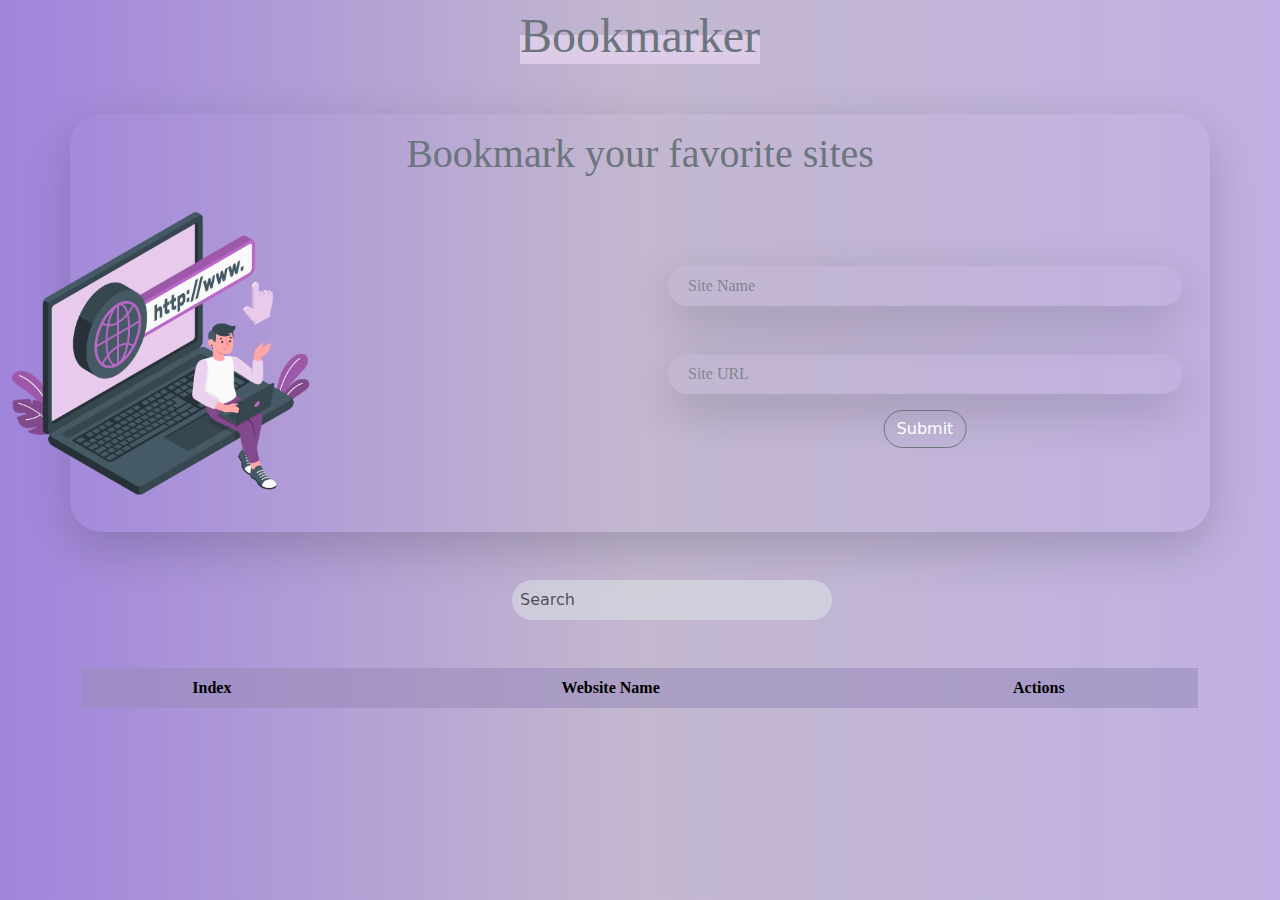
==== index.html @ f9d86bc8 "first commit" ====
<!DOCTYPE html>
<html lang="en">

<head>
    <meta charset="UTF-8">
    <meta name="viewport" content="width=device-width, initial-scale=1.0">
    <title>BookMark</title>
    <link rel="preconnect" href="https://fonts.googleapis.com">
<link rel="preconnect" href="https://fonts.gstatic.com" crossorigin>
<link href="https://fonts.googleapis.com/css2?family=Sevillana&display=swap" rel="stylesheet">
    <link rel="icon" href="assests/bookmark.png">
    <link rel="stylesheet" href="css/all.min.css">
    <link rel="stylesheet" href="css/bootstrap.min.css">
    <link rel="stylesheet" href="css/style.css">
</head>

<body>
    
    <div class="header d-flex justify-content-center position-relative">
        <div class="heading-title mb-5">
            <h3 class="text-secondary display-5 position-relative z-2">Bookmarker</h3>
        </div>
    </div>
    <div class="container shadow-lg rounded-5">
        <div class="heading text-center p-3">
            <h3 class=" text-secondary display-6">Bookmark your favorite sites </h3>
        </div>
    <div class="row ">
            <div class="col-md-6">
                <div class="image">
                    <img src="assests/www.png" class=" position-relative img-fluid">
                </div>
            </div>
            <div class="col-md-6">
               <div class="form">
              <div class="container p-3">
                <div class="form-group position-relative mt-5">
                    <input type="text" required class="form-control p-2 border-0 bg-transparent shadow-lg rounded-5" id="sitename" oninput="validation(this)">
                    <label class="position-absolute text-secondary opacity-75">Site Name</label>
                </div>
                
                <div class="form-group position-relative mt-5">
                    <input type="url" required class="form-control p-2 border-0 bg-transparent shadow-lg rounded-5" id="siteurl"oninput="validation(this)" >
                    <label class="position-absolute text-secondary opacity-75">Site URL</label>
                </div>
              </div>
            </div> 
            <button class="btn  text-white btn-outline-secondary position-relative submit rounded-5" onclick="addsite()" id="submitbtn">Submit</button>
            <button class="btn  text-white btn-outline-warning position-relative submit rounded-5 d-none" id="editbtn">Edit</button>
        </div>
         
        </div>
    </div>
  
        <input type="text" required class="search form-control p-2 border-0  rounded-5 w-25 position-relative mt-5 bg-colo" placeholder="Search" id="searching" onkeyup="search()">
    <div class="container my-5">
        <table class="custom-table-bg table text-center table-striped table-borderless table-responsive-md ">
            <thead>
                <th>Index</th>
                <th>Website Name</th>
                <th>Actions</th>
            </thead>
            <tbody id="tableBody">
                
            </tbody>
        </table>
    </div>
    <div class="error d-none" id="popup">
        <div class="overlay"></div>
        <div class="content text-center rounded-3">
         <div class="close-btn" id="closebtn" onclick="btnclose()">&times;</div>
         <img src="assests/400 Error Bad Request-pana.png">
         <h3>Site Name or Url is not valid, Please follow the rules below :</h3>
         <ul class="list-unstyled p-3">
           <div class="instruct d-flex align-items-center gap-3">
            <i class="fa-solid fa-arrow-right"></i>
            <li class="text-col">Site name must contain at least 3 characters</li>
           </div>
           <div class="instruct d-flex align-items-center gap-3">
            <i class="fa-solid fa-arrow-right "></i>
            <li class="text-col">Site URL must be a valid one</li>
           </div>
         </ul>
        </div>
     </div>
    <script src="js/bootstrap.bundle.min.js"></script>
    <script src="js/main.js"></script>
</body>

</html>
---- css/style.css ----
body{
    background: linear-gradient(0.25turn, #A084DC,#c3b8cf,#c0b0e3);
}
h3, label,.text-col{
    font-family: cursive;

}
.heading-title h3{
    top:10%;
}
.heading-title h3::before{
    content: "";
    position: absolute;
    background-color: rgb(220, 204, 231);
    width: 100%;
    height:50%;
    top: 50%;
    left: 0;
    z-index: -1;
    transition-duration: 0.3s;
}
.heading-title h3:hover::before{
    top: 0%;
    height: 100%;
}

.heading h3{
    top: 15%;
}
img{
    width: 330px;
    height: 100px;
    left: -15%;
    top: 50%;
}
label{
    top: 20%;
    left: 20px;
    transition: 0.3s;
}

input:focus ~label,
input:valid ~label{
    top: -25%;
    left: 15px;
    padding: 0 2px;
}


.submit{
    left: 50%;
    transform: translate(-50%);
}
i{
    cursor: pointer;
}
.content img{
width: 250px;
height: 250px;
}

.error .overlay{
    position: fixed;
    top: 0;
    left: 0;
    width: 100%;
    height: 100vh;
    background-color: rgba(0,0,0,0.7);
    z-index: 1;
}
.error .content{
    position: absolute;
    top: 50%;
    left: 50%;
    transform: translate(-50%, -50%);
    background-color: #eee8e8d0;
    width: 450px;
    height: 450px;
    z-index: 2;
}

.error .close-btn{
    cursor: pointer;
    position: absolute;
    right: 20px;
    top: 20px;
    width: 35px;
    height: 35px;
    background-color: #A084DC;
    color: #ffffffa9;
    font-size: 25px;
    font-weight: 600;
    line-height: 30px;
    text-align: center;
    border-radius: 50%;
}

table {
    --bs-table-striped-bg:  #dee3e589  !important;
    --bs-table-bg: #9a8cb992 !important;
margin: 10px 0px;
}
th{
    font-family: cursive;
}
.search{
    left: 40%;
    margin: 4px 0px;
}

.bg-colo{
    background-color: #dee3e589 ;
}
.text-col{
color: #866cbe ;
}
.image{
    animation: float-up-down 2s ease-in-out infinite both;
}
@keyframes float-up-down {
    0% {
        -webkit-transform:translateY(0)
    }

    50% {
        -webkit-transform: translateY(-10%);
        transform:translateY(-10%)
    }

    100% {
        -webkit-transform: translateY(0);
        transform:translateY(0)
    }
}
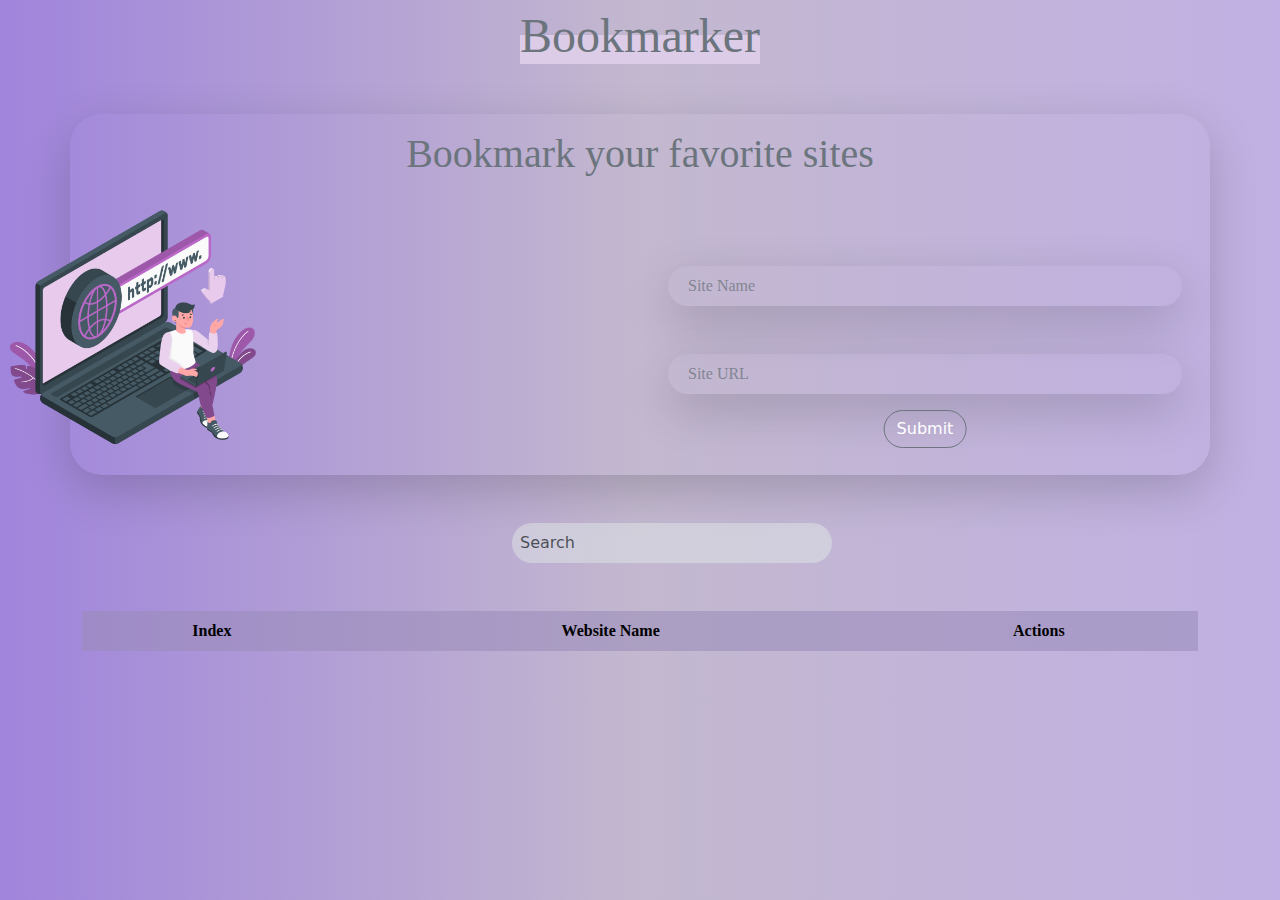
==== commit a0b2abbc: "first commit" ====
--- a/index.html
+++ b/index.html
@@ -6,8 +6,8 @@
     <meta name="viewport" content="width=device-width, initial-scale=1.0">
     <title>BookMark</title>
     <link rel="preconnect" href="https://fonts.googleapis.com">
-<link rel="preconnect" href="https://fonts.gstatic.com" crossorigin>
-<link href="https://fonts.googleapis.com/css2?family=Sevillana&display=swap" rel="stylesheet">
+    <link rel="preconnect" href="https://fonts.gstatic.com" crossorigin>
+    <link href="https://fonts.googleapis.com/css2?family=Sevillana&display=swap" rel="stylesheet">
     <link rel="icon" href="assests/bookmark.png">
     <link rel="stylesheet" href="css/all.min.css">
     <link rel="stylesheet" href="css/bootstrap.min.css">
@@ -15,7 +15,7 @@
 </head>
 
 <body>
-    
+
     <div class="header d-flex justify-content-center position-relative">
         <div class="heading-title mb-5">
             <h3 class="text-secondary display-5 position-relative z-2">Bookmarker</h3>
@@ -25,34 +25,40 @@
         <div class="heading text-center p-3">
             <h3 class=" text-secondary display-6">Bookmark your favorite sites </h3>
         </div>
-    <div class="row ">
-            <div class="col-md-6">
+        <div class="row ">
+            <div class="col-md-6 ">
                 <div class="image">
-                    <img src="assests/www.png" class=" position-relative img-fluid">
+                    <img src="assests/www.png" class=" position-relative w-50" alt="websit-click">
                 </div>
             </div>
             <div class="col-md-6">
-               <div class="form">
-              <div class="container p-3">
-                <div class="form-group position-relative mt-5">
-                    <input type="text" required class="form-control p-2 border-0 bg-transparent shadow-lg rounded-5" id="sitename" oninput="validation(this)">
-                    <label class="position-absolute text-secondary opacity-75">Site Name</label>
+                <div class="form">
+                    <div class="container p-3">
+                        <div class="form-group position-relative mt-5">
+                            <input type="text" required
+                                class="form-control p-2 border-0 bg-transparent shadow-lg rounded-5" id="sitename"
+                                oninput="validation(this)">
+                            <label class="position-absolute text-secondary opacity-75">Site Name</label>
+                        </div>
+
+                        <div class="form-group position-relative mt-5">
+                            <input type="url" required
+                                class="form-control p-2 border-0 bg-transparent shadow-lg rounded-5" id="siteurl"
+                                oninput="validation(this)">
+                            <label class="position-absolute text-secondary opacity-75">Site URL</label>
+                        </div>
+                    </div>
                 </div>
-                
-                <div class="form-group position-relative mt-5">
-                    <input type="url" required class="form-control p-2 border-0 bg-transparent shadow-lg rounded-5" id="siteurl"oninput="validation(this)" >
-                    <label class="position-absolute text-secondary opacity-75">Site URL</label>
-                </div>
-              </div>
-            </div> 
-            <button class="btn  text-white btn-outline-secondary position-relative submit rounded-5" onclick="addsite()" id="submitbtn">Submit</button>
-            <button class="btn  text-white btn-outline-warning position-relative submit rounded-5 d-none" id="editbtn">Edit</button>
-        </div>
-         
+                <button class="btn  text-white btn-outline-secondary position-relative submit rounded-5"
+                    onclick="addsite()" id="submitbtn">Submit</button>
+                <button class="btn  text-white btn-outline-warning position-relative submit rounded-5 d-none"
+                    id="editbtn">Edit</button>
+            </div>
         </div>
     </div>
-  
-        <input type="text" required class="search form-control p-2 border-0  rounded-5 w-25 position-relative mt-5 bg-colo" placeholder="Search" id="searching" onkeyup="search()">
+
+    <input type="text" required class="search form-control p-2 border-0  rounded-5  position-relative mt-5 bg-colo w-25"
+        placeholder="Search" id="searching" onkeyup="search()">
     <div class="container my-5">
         <table class="custom-table-bg table text-center table-striped table-borderless table-responsive-md ">
             <thead>
@@ -61,28 +67,29 @@
                 <th>Actions</th>
             </thead>
             <tbody id="tableBody">
-                
+
             </tbody>
         </table>
     </div>
     <div class="error d-none" id="popup">
         <div class="overlay"></div>
         <div class="content text-center rounded-3">
-         <div class="close-btn" id="closebtn" onclick="btnclose()">&times;</div>
-         <img src="assests/400 Error Bad Request-pana.png">
-         <h3>Site Name or Url is not valid, Please follow the rules below :</h3>
-         <ul class="list-unstyled p-3">
-           <div class="instruct d-flex align-items-center gap-3">
-            <i class="fa-solid fa-arrow-right"></i>
-            <li class="text-col">Site name must contain at least 3 characters</li>
-           </div>
-           <div class="instruct d-flex align-items-center gap-3">
-            <i class="fa-solid fa-arrow-right "></i>
-            <li class="text-col">Site URL must be a valid one</li>
-           </div>
-         </ul>
+            <div class="close-btn position-absolute text-center rounded-circle" id="closebtn" onclick="btnclose()"><i
+                    class="fa-solid fa-xmark fa-xs"></i></div>
+            <img src="assests/400 Error Bad Request-pana.png" alt="error-message">
+            <h3>Site Name or Url is not valid, Please follow the rules below :</h3>
+            <ul class="list-unstyled p-3">
+                <div class="instruct d-flex align-items-center gap-3">
+                    <i class="fa-solid fa-arrow-right"></i>
+                    <li class="text-col">Site name must contain at least 3 characters</li>
+                </div>
+                <div class="instruct d-flex align-items-center gap-3">
+                    <i class="fa-solid fa-arrow-right "></i>
+                    <li class="text-col">Site URL must be a valid one</li>
+                </div>
+            </ul>
         </div>
-     </div>
+    </div>
     <script src="js/bootstrap.bundle.min.js"></script>
     <script src="js/main.js"></script>
 </body>
--- a/css/style.css
+++ b/css/style.css
@@ -1,74 +1,87 @@
-body{
-    background: linear-gradient(0.25turn, #A084DC,#c3b8cf,#c0b0e3);
+body {
+    background: linear-gradient(0.25turn, #A084DC, #c3b8cf, #c0b0e3);
 }
-h3, label,.text-col{
+
+h3,
+label,
+th,
+.text-col {
     font-family: cursive;
 
 }
-.heading-title h3{
-    top:10%;
+
+.heading-title h3 {
+    top: 10%;
 }
-.heading-title h3::before{
+
+.heading-title h3::before {
     content: "";
     position: absolute;
     background-color: rgb(220, 204, 231);
     width: 100%;
-    height:50%;
+    height: 50%;
     top: 50%;
     left: 0;
     z-index: -1;
     transition-duration: 0.3s;
 }
-.heading-title h3:hover::before{
+
+.heading-title h3:hover::before {
     top: 0%;
     height: 100%;
 }
 
-.heading h3{
+.heading h3 {
     top: 15%;
 }
-img{
-    width: 330px;
-    height: 100px;
+
+img {
+    /* width: 330px;
+    height: 100px; */
     left: -15%;
     top: 50%;
 }
-label{
+
+label {
     top: 20%;
     left: 20px;
     transition: 0.3s;
 }
 
-input:focus ~label,
-input:valid ~label{
+input:focus~label,
+input:valid~label {
     top: -25%;
     left: 15px;
     padding: 0 2px;
+    text-shadow: #40159d 1px 0 10px;
 }
 
 
-.submit{
+.submit {
     left: 50%;
     transform: translate(-50%);
 }
-i{
+
+i {
     cursor: pointer;
 }
-.content img{
-width: 250px;
-height: 250px;
+
+.content img {
+    width: 250px;
+    height: 250px;
 }
 
-.error .overlay{
+.error .overlay {
     position: fixed;
     top: 0;
     left: 0;
     width: 100%;
     height: 100vh;
-    background-color: rgba(0,0,0,0.7);
+    background-color: rgba(0, 0, 0, 0.7);
     z-index: 1;
 }
-.error .content{
+
+.error .content {
     position: absolute;
     top: 50%;
     left: 50%;
@@ -79,56 +92,54 @@
     z-index: 2;
 }
 
-.error .close-btn{
+.error .close-btn {
     cursor: pointer;
-    position: absolute;
     right: 20px;
     top: 20px;
-    width: 35px;
-    height: 35px;
+    width: 32px;
+    height: 32px;
     background-color: #A084DC;
     color: #ffffffa9;
     font-size: 25px;
     font-weight: 600;
     line-height: 30px;
-    text-align: center;
-    border-radius: 50%;
 }
 
 table {
-    --bs-table-striped-bg:  #dee3e589  !important;
+    --bs-table-striped-bg: #dee3e589 !important;
     --bs-table-bg: #9a8cb992 !important;
-margin: 10px 0px;
+    margin: 10px 0px;
 }
-th{
-    font-family: cursive;
-}
-.search{
+
+.search {
     left: 40%;
     margin: 4px 0px;
 }
 
-.bg-colo{
-    background-color: #dee3e589 ;
+.bg-colo {
+    background-color: #dee3e589;
 }
-.text-col{
-color: #866cbe ;
+
+.text-col {
+    color: #866cbe;
 }
-.image{
+
+.image {
     animation: float-up-down 2s ease-in-out infinite both;
 }
+
 @keyframes float-up-down {
     0% {
-        -webkit-transform:translateY(0)
+        transform: translateY(0)
     }
 
     50% {
-        -webkit-transform: translateY(-10%);
-        transform:translateY(-10%)
+        transform: translateY(-10%);
+
     }
 
     100% {
-        -webkit-transform: translateY(0);
-        transform:translateY(0)
+        transform: translateY(0);
+
     }
 }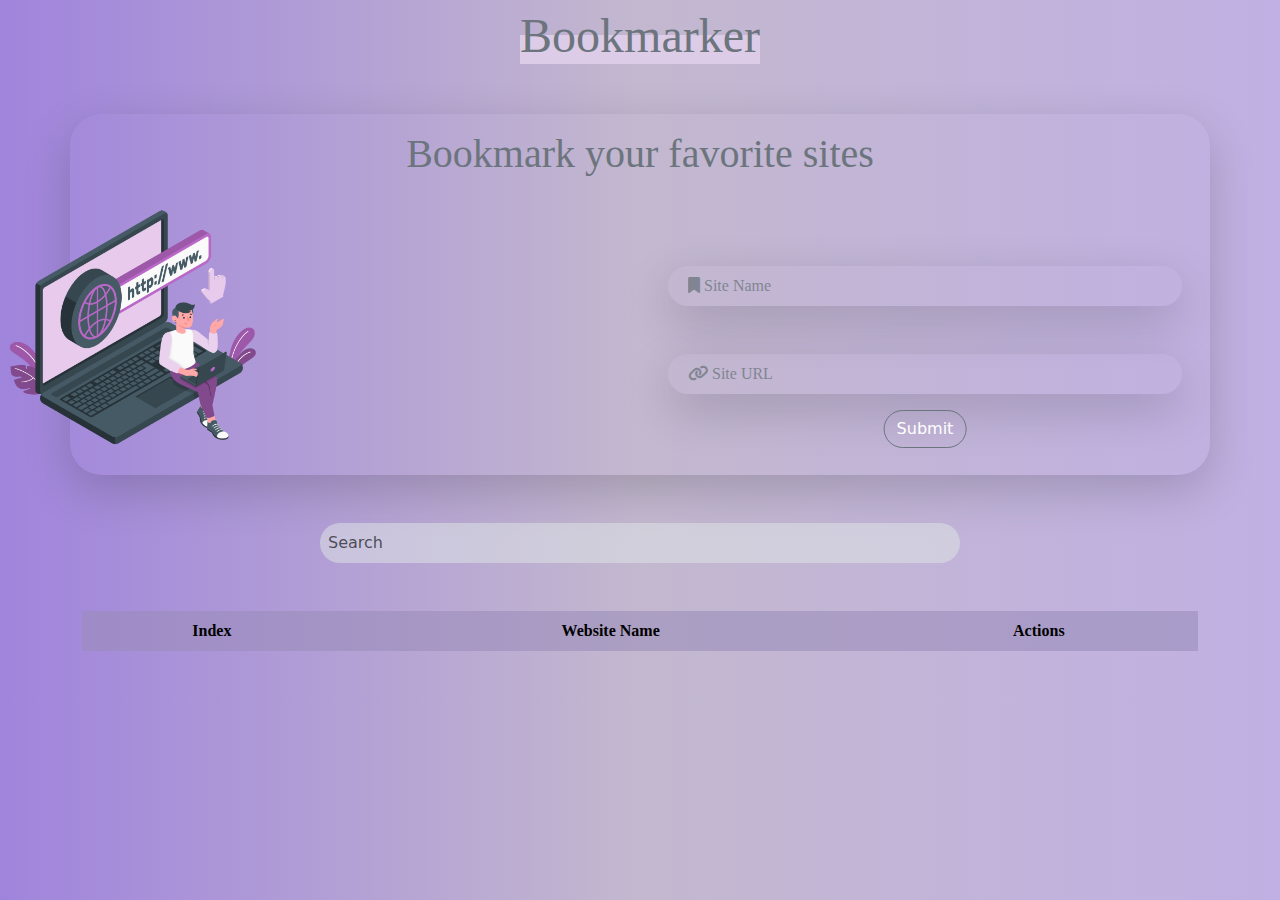
==== commit e5eea058: "first commit" ====
--- a/index.html
+++ b/index.html
@@ -38,14 +38,14 @@
                             <input type="text" required
                                 class="form-control p-2 border-0 bg-transparent shadow-lg rounded-5" id="sitename"
                                 oninput="validation(this)">
-                            <label class="position-absolute text-secondary opacity-75">Site Name</label>
+                            <label class="position-absolute text-secondary opacity-75"><i class="fa-solid fa-bookmark"></i> Site Name</label>
                         </div>
 
                         <div class="form-group position-relative mt-5">
                             <input type="url" required
                                 class="form-control p-2 border-0 bg-transparent shadow-lg rounded-5" id="siteurl"
                                 oninput="validation(this)">
-                            <label class="position-absolute text-secondary opacity-75">Site URL</label>
+                            <label class="position-absolute text-secondary opacity-75"><i class="fa-solid fa-link"></i> Site URL</label>
                         </div>
                     </div>
                 </div>
@@ -57,7 +57,7 @@
         </div>
     </div>
 
-    <input type="text" required class="search form-control p-2 border-0  rounded-5  position-relative mt-5 bg-colo w-25"
+    <input type="text" required class="search form-control p-2 border-0  rounded-5  mt-5 bg-colo shadow-none"
         placeholder="Search" id="searching" onkeyup="search()">
     <div class="container my-5">
         <table class="custom-table-bg table text-center table-striped table-borderless table-responsive-md ">
--- a/css/style.css
+++ b/css/style.css
@@ -41,6 +41,13 @@
     left: -15%;
     top: 50%;
 }
+@media screen and (max-width: 770px) {
+    img {
+      left: 25%;
+      top: 10px;
+    }
+
+  }
 
 label {
     top: 20%;
@@ -87,7 +94,7 @@
     left: 50%;
     transform: translate(-50%, -50%);
     background-color: #eee8e8d0;
-    width: 450px;
+    width: 350px;
     height: 450px;
     z-index: 2;
 }
@@ -112,7 +119,9 @@
 }
 
 .search {
-    left: 40%;
+    position: relative;
+    width: 50%;
+    left: 25%;
     margin: 4px 0px;
 }
 
